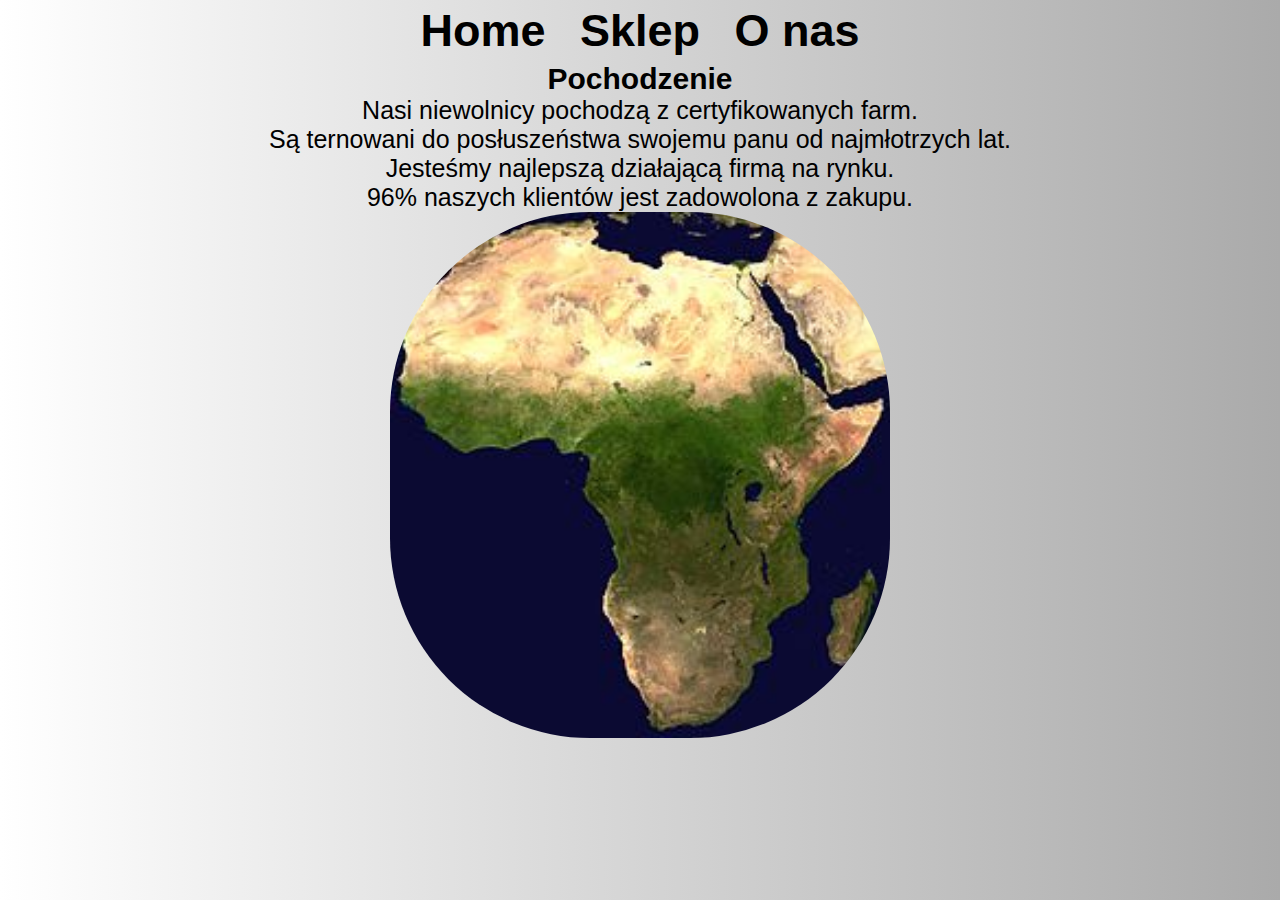
==== Pochodzenie.html @ 94c6301b "Upload files" ====
<html>
<head>
    <meta name="viewport" content="width=device-width">
    <title>Pochodzenie</title>
    <link rel="stylesheet" href="Styl.css">
</head>
<body>
    <div class="hero">
        <nav>
            <ul>
                <li><a href="index.html">Home</a></li>
                <li><a href="Sklep.html">Sklep</a></li>
                <li><a href="Onas.html">O nas</a></li>
                <h2>Pochodzenie</h2>
                <P>Nasi niewolnicy pochodzą z certyfikowanych farm. <br>
                Są ternowani do posłuszeństwa swojemu panu od najmłotrzych lat. <br> Jesteśmy najlepszą działającą firmą na rynku.
                <br> 96% naszych klientów jest zadowolona z zakupu.
                </P>
                <img src="Obrazki/afryka.jpg">
            </ul>
        </nav>          
    </div>
</body>
</html>
---- Styl.css ----
*{
    margin: 0;
    padding: 0;
    font-family: 'Poppins',sans-serif;
    box-sizing: border-box;
}
.hero{
    width: 100%;
    min-width: 100vh;
    min-height: 100%;
    background: linear-gradient(to right,#ffffff,#000000 300%);
    color: #fff;
    padding: 100px 18%;
    position: relative;
}   
nav{
    position: fixed;
    top: 0;
    left: 0;
    width: 100%;
    padding: 15xp 8%;
    display: flex;
    align-items: center;
    z-index: 10;
    background: linear-gradient(to right,#ffffff,#000000 300%);
}
nav img{
    width: 100px;

}
nav ul{
    flex: 1;
    text-align: center;
}
nav ul li{
    list-style: none;
    display: inline-block;
    padding: 5px 15px;
    font-size: 45;
    font-weight: 700;
}
nav a{
    text-decoration: none;
    color: black;
}
.tekst{
    margin-top: 11%;
    max-width: 600px;
}
.tekst h1{
    font-size: 70px;
    text-align: center;
    line-height: 90 px;
    font-weight: 700;
    margin-bottom: 10px;
    color: black;
    font-family: 'Trebuchet MS', 'Lucida Sans Unicode', 'Lucida Grande', 'Lucida Sans', Arial, sans-serif;
}
.tekst h2{
    font-size: 55px;
    text-align: center;
    line-height: 90 px;
    font-weight: 700;
    margin-bottom: 10px;
    color: black;
    font-family: 'Trebuchet MS', 'Lucida Sans Unicode', 'Lucida Grande', 'Lucida Sans', Arial, sans-serif;
}
.tekst p{
    color: #000000;
    font-family: 'Trebuchet MS', 'Lucida Sans Unicode', 'Lucida Grande', 'Lucida Sans', Arial, sans-serif;
    font-weight: 700;
    font-size: 20px;
    text-align: center;

}
.tekst button{
    padding: 40px 40px;
    background: #fff;
    border: 0;
    outline: 0;
    margin-top: 40px;
    margin-right: 10px;
    border-radius: 10px;
    font-weight: 600;
    font-size: 35;
    font-family: 'Trebuchet MS', 'Lucida Sans Unicode', 'Lucida Grande', 'Lucida Sans', Arial, sans-serif;
    cursor: pointer;
}
.tekst button:last-child{
    background: #858685;
    color: whitesmoke;
}
.ludek{
    width: 350px;
    position: absolute;
    right: 15%;
    top: 35%;
    z-index: 2;
}
.pasekboczny{
    position: absolute;
    top: 0;
    right: 0;
    width: 32%;
    height: 100%;
    background: rgb(129, 126, 126); 
    z-index: 1;
    display: flex;
    align-items: center;
    justify-content: flex-end;
    
}
.pasekboczny a{
    color: #000000;
    text-decoration: none;
    display: flex;
    align-items: center;
    font-size: 30px;
    transform: rotate(90deg);
    font-weight: 600;
}
.pasekboczny a img{
    height: 40px;
    margin-left: 20x;
}
.tekst h3{
    font-size: 23px;
    text-align: center;
    line-height: 90 px;
    font-weight: 1000;
    margin-bottom: 10px;
    color: rgb(0, 0, 0);
    font-family: 'Trebuchet MS', 'Lucida Sans Unicode', 'Lucida Grande', 'Lucida Sans', Arial, sans-serif;
}
.tekst h4{
    font-size: 23px;
    text-align: center;
    line-height: 90 px;
    font-weight: 1000;
    margin-bottom: 10px;
    color: black;
    font-family: 'Trebuchet MS', 'Lucida Sans Unicode', 'Lucida Grande', 'Lucida Sans', Arial, sans-serif;
}
.tekst h5{
    font-size: 23px;
    text-align: center;
    line-height: 90 px;
    font-weight: 1000;
    margin-bottom: 10px;
    color: black;
    font-family: 'Trebuchet MS', 'Lucida Sans Unicode', 'Lucida Grande', 'Lucida Sans', Arial, sans-serif;
}
.hero h2{
 color: black;
 font-size: 30px;
}
.hero p{
    color: black;
    font-size: 25px;
}
.hero ul img{
    width: 500px;
    border-top-right-radius: 200px;
    border-top-left-radius: 200px;
    border-bottom-right-radius: 200px;
    border-bottom-left-radius: 200px;
}
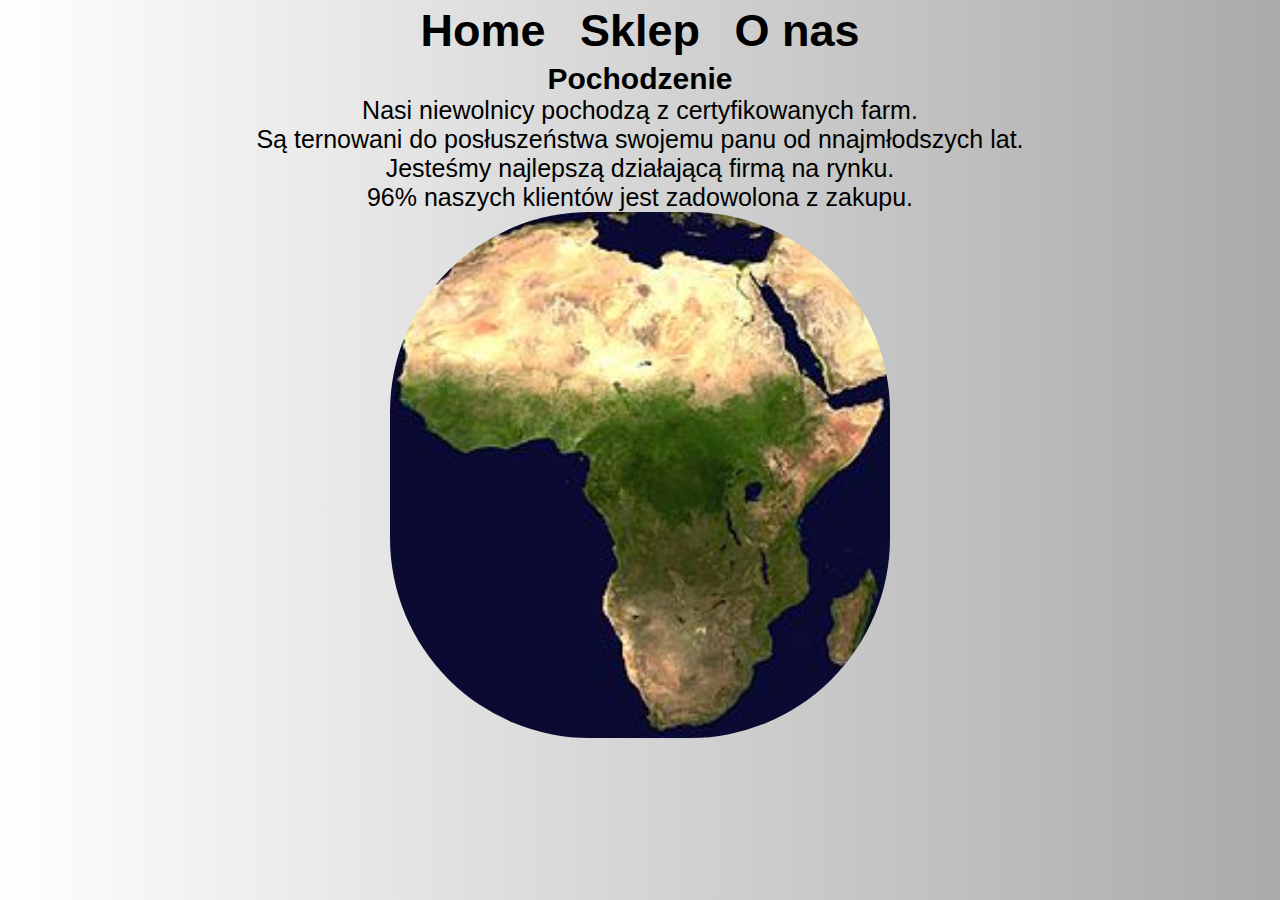
==== commit 6b0cf589: "Poprawka błędu ortograficznego." ====
--- a/Pochodzenie.html
+++ b/Pochodzenie.html
@@ -13,7 +13,7 @@
                 <li><a href="Onas.html">O nas</a></li>
                 <h2>Pochodzenie</h2>
                 <P>Nasi niewolnicy pochodzą z certyfikowanych farm. <br>
-                Są ternowani do posłuszeństwa swojemu panu od najmłotrzych lat. <br> Jesteśmy najlepszą działającą firmą na rynku.
+                Są ternowani do posłuszeństwa swojemu panu od nnajmłodszych lat. <br> Jesteśmy najlepszą działającą firmą na rynku.
                 <br> 96% naszych klientów jest zadowolona z zakupu.
                 </P>
                 <img src="Obrazki/afryka.jpg">
@@ -21,4 +21,4 @@
         </nav>          
     </div>
 </body>
-</html>+</html>
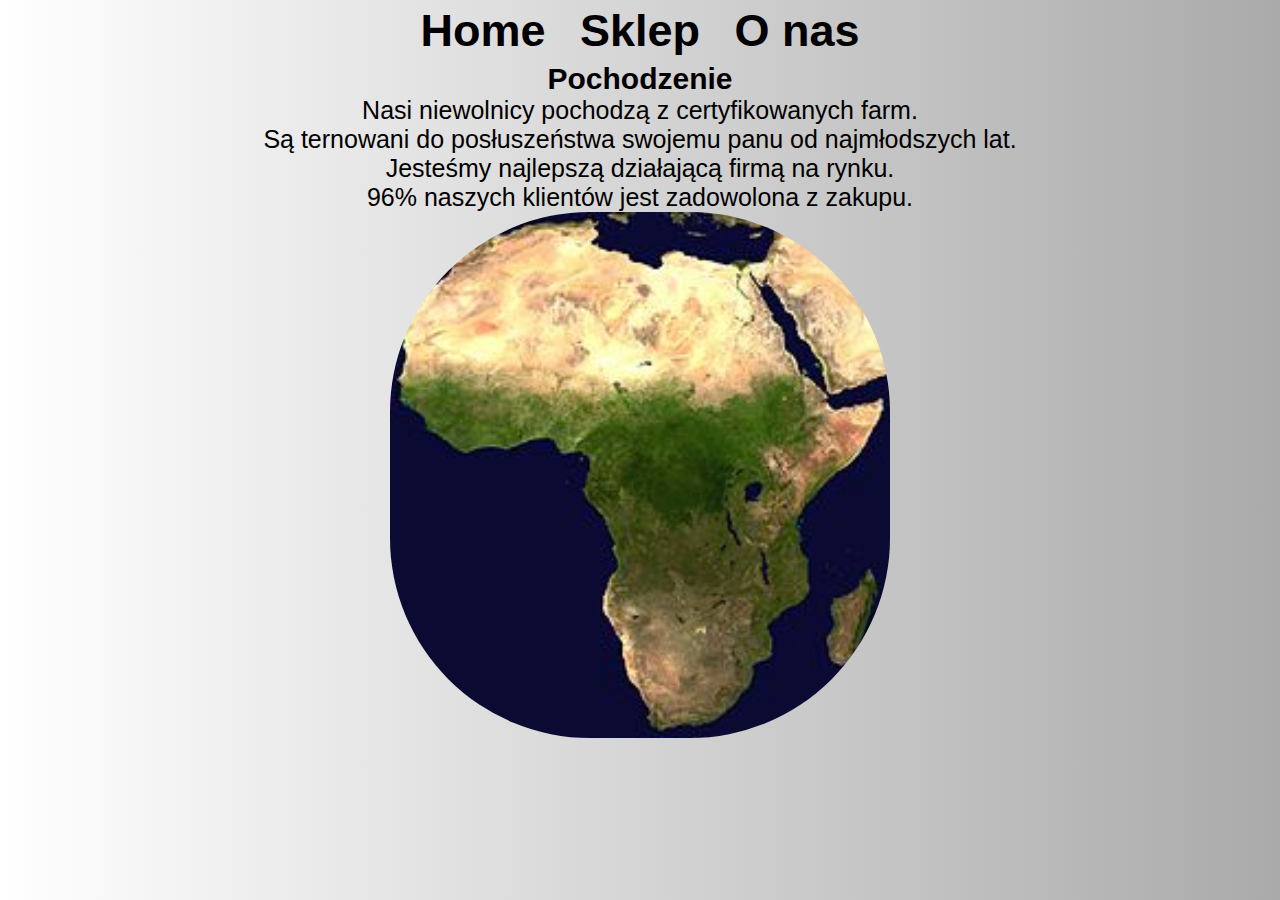
==== commit 3206117a: "Poprawka literówki" ====
--- a/Pochodzenie.html
+++ b/Pochodzenie.html
@@ -13,7 +13,7 @@
                 <li><a href="Onas.html">O nas</a></li>
                 <h2>Pochodzenie</h2>
                 <P>Nasi niewolnicy pochodzą z certyfikowanych farm. <br>
-                Są ternowani do posłuszeństwa swojemu panu od nnajmłodszych lat. <br> Jesteśmy najlepszą działającą firmą na rynku.
+                Są ternowani do posłuszeństwa swojemu panu od najmłodszych lat. <br> Jesteśmy najlepszą działającą firmą na rynku.
                 <br> 96% naszych klientów jest zadowolona z zakupu.
                 </P>
                 <img src="Obrazki/afryka.jpg">
